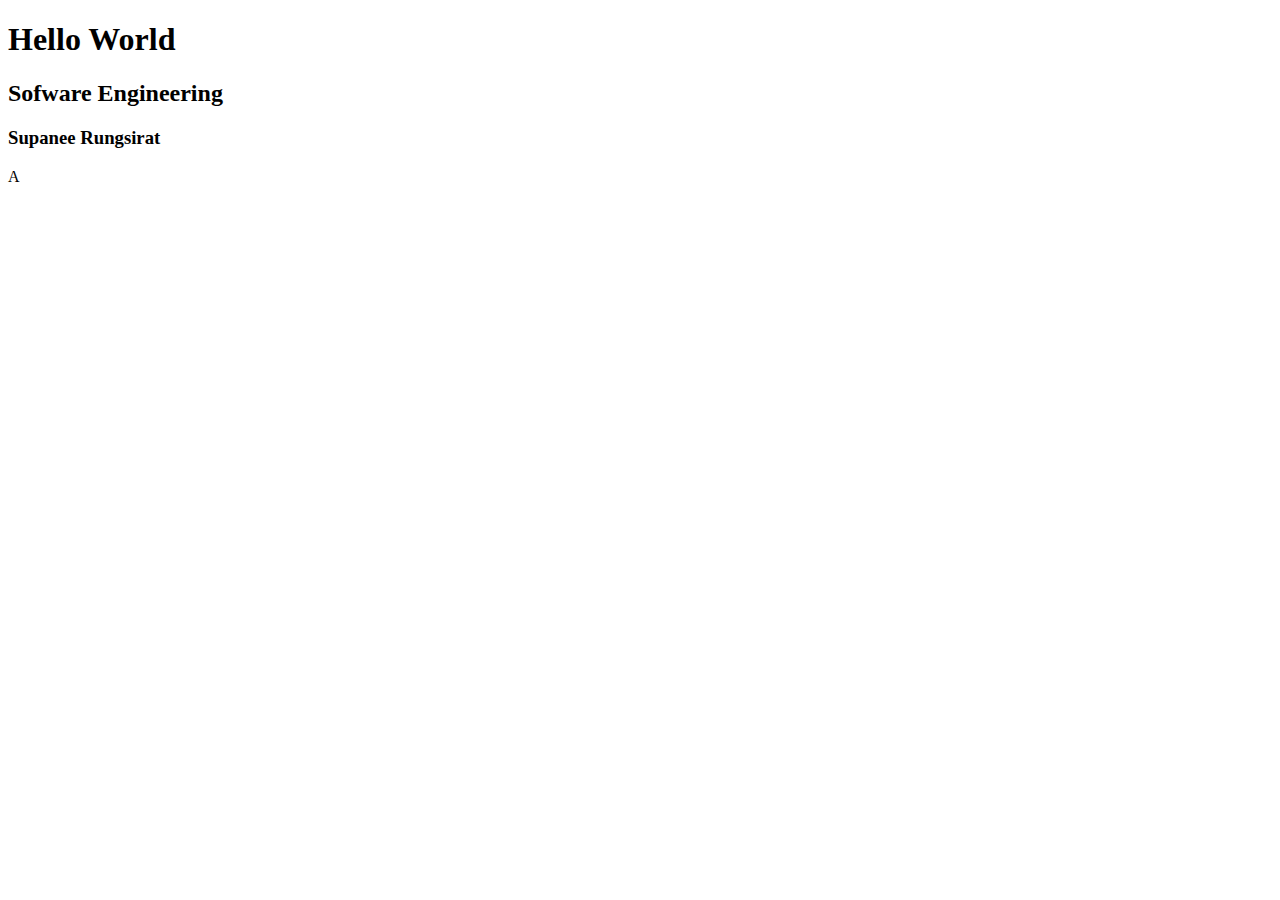
==== Demo1/index.html @ 5d500f75 "15/12/65 - first commit" ====
<!DOCTYPE html>
<html>
    <head>
        <title>My Frist Webpage - Supanee Rungsirat</title>
    </head>
    <body>
        <h1>Hello World</h1>
        <h2>Sofware Engineering</h2>
        <h3>Supanee Rungsirat</h3>
    </body>
</html>A
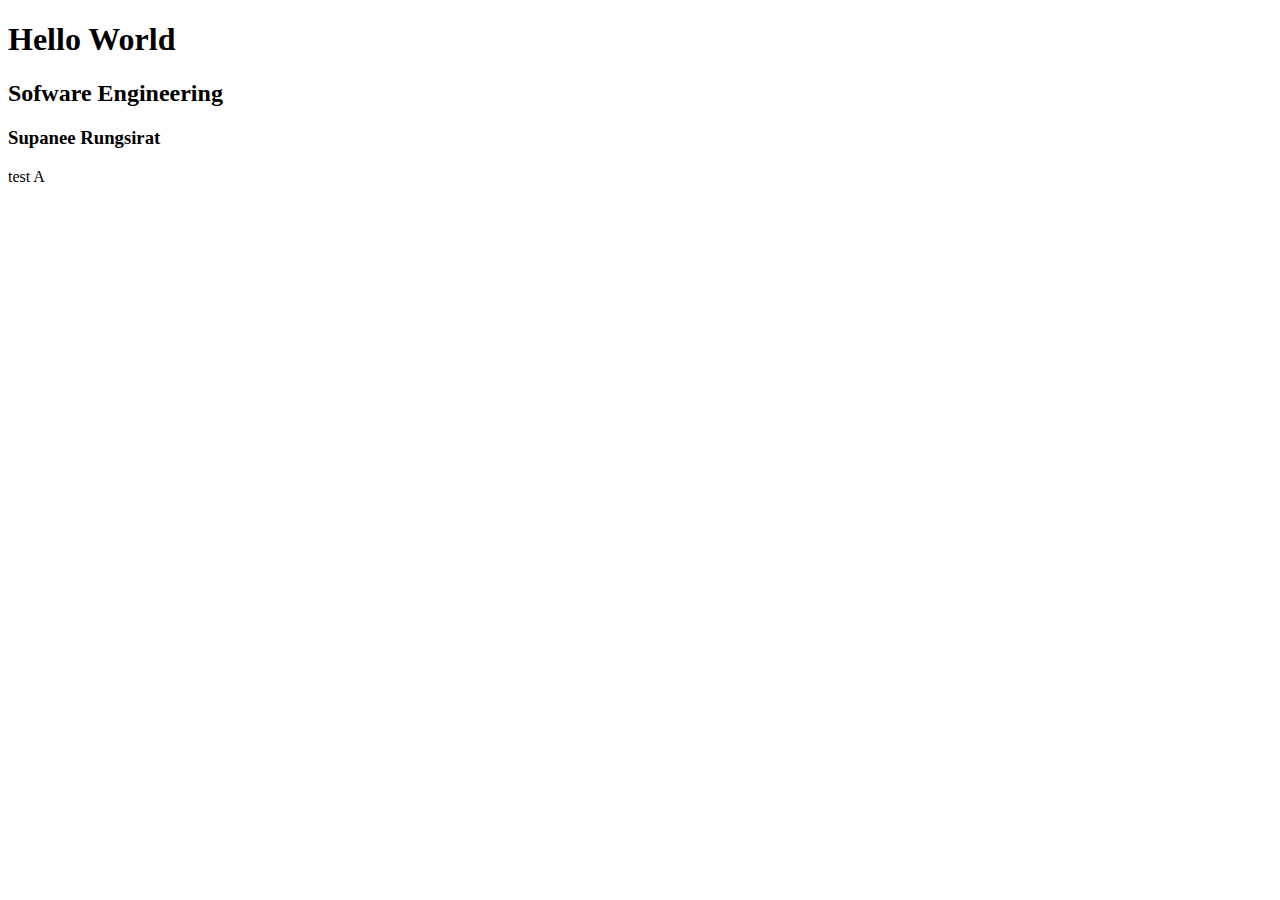
==== commit 34de20c5: "update" ====
--- a/Demo1/index.html
+++ b/Demo1/index.html
@@ -7,5 +7,6 @@
         <h1>Hello World</h1>
         <h2>Sofware Engineering</h2>
         <h3>Supanee Rungsirat</h3>
+        test
     </body>
 </html>A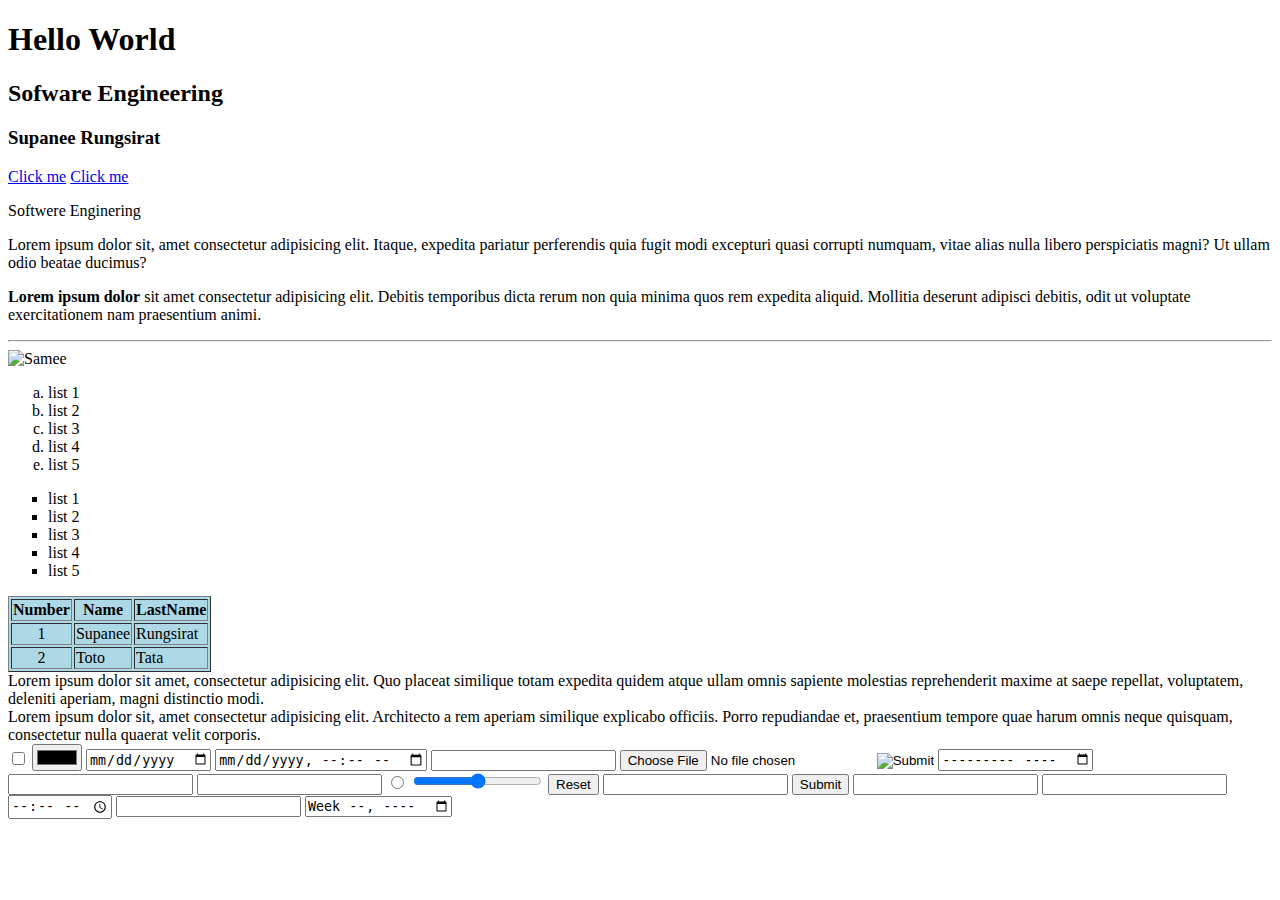
==== commit 458811d3: "update" ====
--- a/Demo1/index.html
+++ b/Demo1/index.html
@@ -7,6 +7,84 @@
         <h1>Hello World</h1>
         <h2>Sofware Engineering</h2>
         <h3>Supanee Rungsirat</h3>
-        test
+        <a href="http://www.npru.ac.th">Click me</a>
+        <a href="#Footer">Click me</a>
+
+
+
+
+        <p>Softwere Enginering</p>
+        <p>Lorem ipsum dolor sit, amet consectetur adipisicing elit. Itaque, expedita pariatur perferendis quia fugit modi 
+        excepturi quasi corrupti numquam, vitae alias nulla libero perspiciatis magni? Ut ullam odio beatae ducimus?</p>
+        <p><strong>Lorem ipsum dolor</strong> sit amet consectetur adipisicing elit. Debitis temporibus dicta rerum non 
+        quia minima quos rem expedita aliquid. Mollitia deserunt adipisci debitis, odit ut voluptate exercitationem nam praesentium animi.</p>
+        <hr>
+        <img src="https://p4.wallpaperbetter.com/wallpaper/920/588/1017/a-turtles-tale-sammys-adventures-wallpaper-preview.jpg"alt="Samee"
+        width="250px">
+        <a name="Footer"></a>
+
+        <ol type="a">
+            <li>list 1</li>
+            <li>list 2</li>
+            <li>list 3</li>
+            <li>list 4</li>
+            <li>list 5</li>
+        </ol>
+
+        <ul type="square">
+            <li>list 1</li>
+            <li>list 2</li>
+            <li>list 3</li>
+            <li>list 4</li>
+            <li>list 5</li>
+        </ul>
+
+        <table border="1" bgcolor="lightBlue"> 
+            <thead>
+                <th>Number</th>
+                <th>Name</th>
+                <th>LastName</th>
+            </thead>
+            <tbody>
+                <tr>
+                    <td align="center">1</td>
+                    <td>Supanee</td>
+                    <td>Rungsirat</td>
+                </tr>
+                <tr>
+                    <td align="center">2</td>
+                    <td>Toto</td>
+                    <td>Tata</td>
+                </tr>
+            </tbody>
+        </table>
+        
+        <span>Lorem ipsum dolor sit amet, consectetur adipisicing elit. Quo placeat similique totam expedita quidem atque ullam omnis sapiente molestias reprehenderit maxime at 
+            saepe repellat, voluptatem, deleniti aperiam, magni distinctio modi.</span> 
+
+            <div>Lorem ipsum dolor sit, amet consectetur adipisicing elit. Architecto a rem aperiam similique explicabo officiis. Porro repudiandae et, praesentium tempore quae
+                 harum omnis neque quisquam, consectetur nulla quaerat velit corporis.</div>
+
+                 <input type="checkbox">
+                 <input type="color">
+                 <input type="date">
+                 <input type="datetime-local">
+                 <input type="email">
+                 <input type="file">
+                 <input type="hidden">
+                 <input type="image">
+                 <input type="month">
+                 <input type="number">
+                 <input type="password">
+                 <input type="radio">
+                 <input type="range">
+                 <input type="reset">
+                 <input type="search">
+                 <input type="submit">
+                 <input type="tel">
+                 <input type="text">
+                 <input type="time">
+                 <input type="url">
+                 <input type="week">
     </body>
-</html>A+</html>